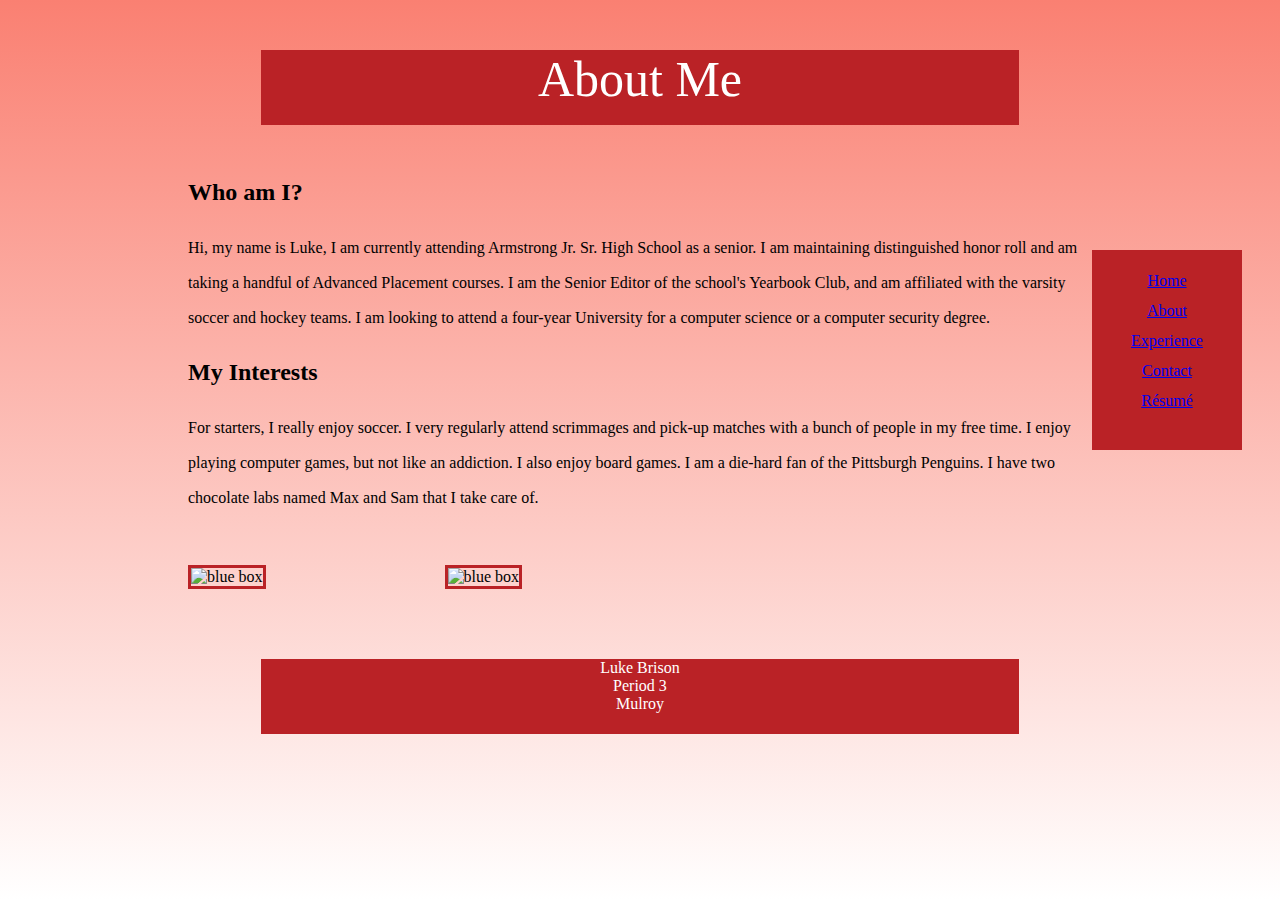
==== about.html @ 95a01dd7 "Update about.html" ====
<!DOCTYPE html>
<html>

<head>

<title>About - Luke Brison</title>

<link rel="stylesheet" type = "text/css" href = "style.css">

</head>
<div id = "wrapper">
<body>
		<div id = "header">
		<p>About Me</p>
		</div>
		<div id = "sidebar">
		<p><a href = "index.html">Home</a><br/>
		<a href = "about.html">About</a><br/>
		<a href = "experience.html">Experience</a><br/>
		<a href = "contact.html">Contact</a><br/>
		<a href = "resume.html">Résumé</a>
		</p>
		</div>
		<div id = "content">
		<h2>Who am I?</h2>
		<p>Hi, my name is Luke, I am currently attending Armstrong Jr. Sr. High School as a senior. I am maintaining distinguished honor roll and am taking a handful of Advanced Placement courses. I am the Senior Editor of the school's Yearbook Club, and am affiliated with the varsity soccer and hockey teams. I am looking to attend a four-year University for a computer science or a computer security degree.</p>
		<h2>My Interests</h2>
		<p>For starters, I really enjoy soccer. I very regularly attend scrimmages and pick-up matches with a bunch of people in my free time. I enjoy playing computer games, but not like an addiction. I also enjoy board games. I am a die-hard fan of the Pittsburgh Penguins. I have two chocolate labs named Max and Sam that I take care of.</p>
		</div>
		<div id = "imagehome">
		<img src = "family.jpg" alt="blue box" height="320" width="375" style= "margin-right: 175px; border: 3px solid #ba2226"/>
		<img src = "images/dog.jpg" alt="blue box" height="325" width="320" style="border: 3px solid #ba2226"/>
		</div>
		<div id = "footer">
		<p>Luke Brison<br/>Period 3<br/>Mulroy</p>
		</div>
	</div>
</body>
</html>
---- style.css ----
body{
		font-family: "Century Gothic";
}
html{
		height: 100%;
		background: -webkit-linear-gradient(#FA8072, #FFFFFF);
		margin: 0;
		background-repeat: no-repeat;
		background-attachment: fixed;
}
#header{
		
		background-color: #ba2226;
		height: 75px;
		margin: auto;
		width: 60%;
		font-size: 50px;
		color: white;
		text-align: center;
}

#sidebar{
		text-align: center;
		color: white;
		line-height: 30px;
		background-color: #ba2226;
		height: 200px;
		width: 150px;
		float: right;
		margin-top: 125px;
		margin-right: 30px;
}
#content{
		margin-left: 180px;
		margin-top: 50px;
		margin-right: 185px;
		margin-bottom: 50px;
		line-height: 35px;
}

#imagehome{
		margin-left: 180px;
		margin-top: 50px;
		margin-bottom: 70px;
		display: block;
}

#footer{
		background-color: #ba2226;
		height: 75px;
		margin: auto;
		width: 60%;
		color: white;
		text-align: center;
}
#contact{
		text-align: center;
		margin-left: 180px;
		margin-top: 50px;
		margin-right: 185px;
		margin-bottom: 50px;
		line-height: 35px;
}

a:hover{

font-weight:bold;
text-decoration:underline;

}
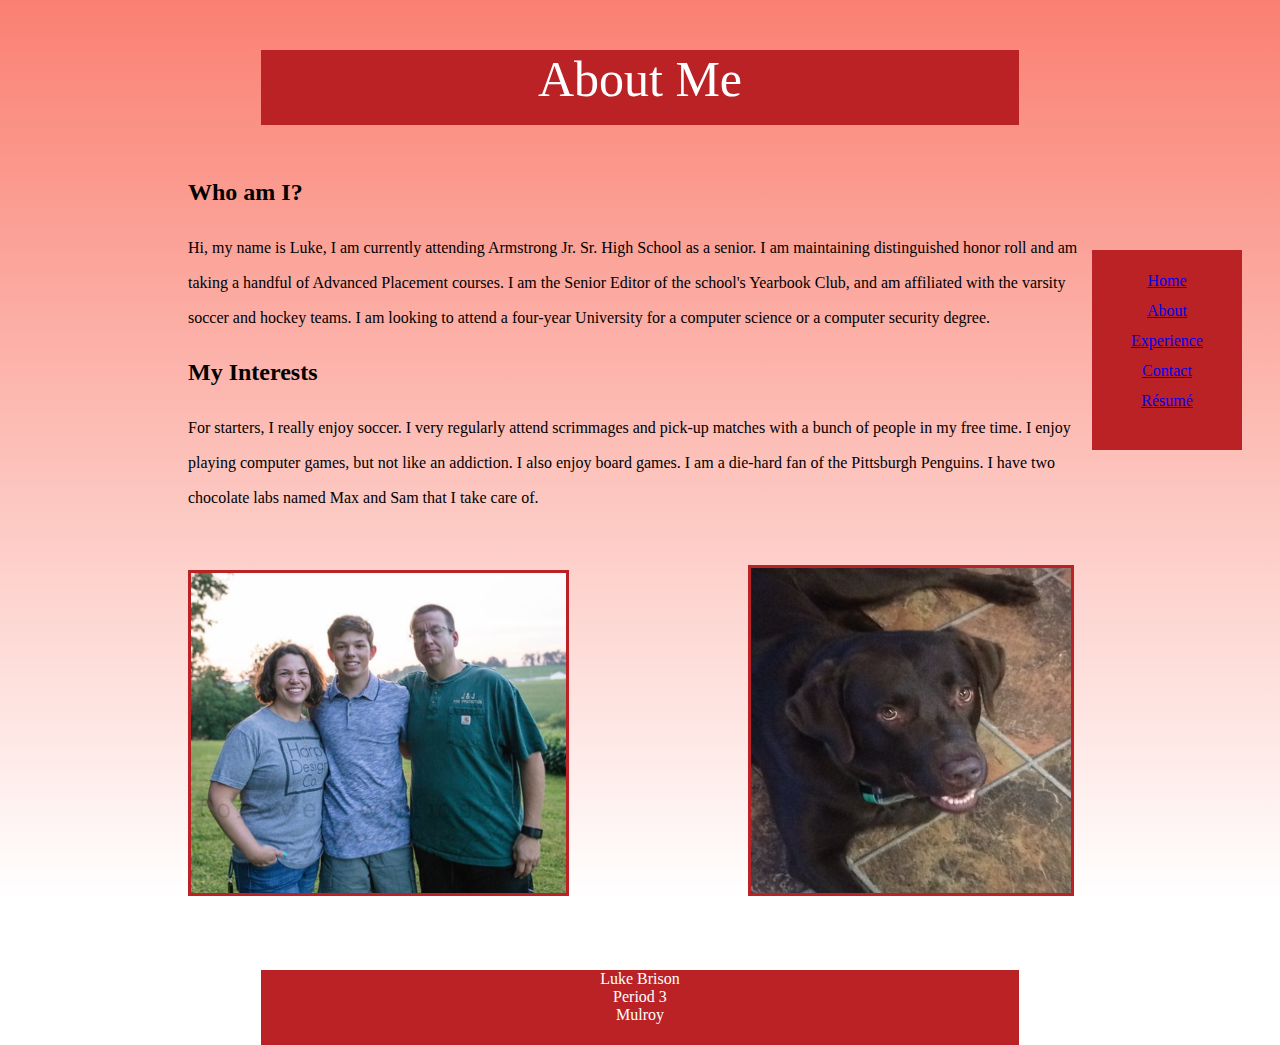
==== commit e444b63a: "Update about.html" ====
--- a/about.html
+++ b/about.html
@@ -28,8 +28,8 @@
 		<p>For starters, I really enjoy soccer. I very regularly attend scrimmages and pick-up matches with a bunch of people in my free time. I enjoy playing computer games, but not like an addiction. I also enjoy board games. I am a die-hard fan of the Pittsburgh Penguins. I have two chocolate labs named Max and Sam that I take care of.</p>
 		</div>
 		<div id = "imagehome">
-		<img src = "family.jpg" alt="blue box" height="320" width="375" style= "margin-right: 175px; border: 3px solid #ba2226"/>
-		<img src = "images/dog.jpg" alt="blue box" height="325" width="320" style="border: 3px solid #ba2226"/>
+		<img src = "images/family.JPG" alt="blue box" height="320" width="375" style= "margin-right: 175px; border: 3px solid #ba2226"/>
+		<img src = "images/dog.JPG" alt="blue box" height="325" width="320" style="border: 3px solid #ba2226"/>
 		</div>
 		<div id = "footer">
 		<p>Luke Brison<br/>Period 3<br/>Mulroy</p>
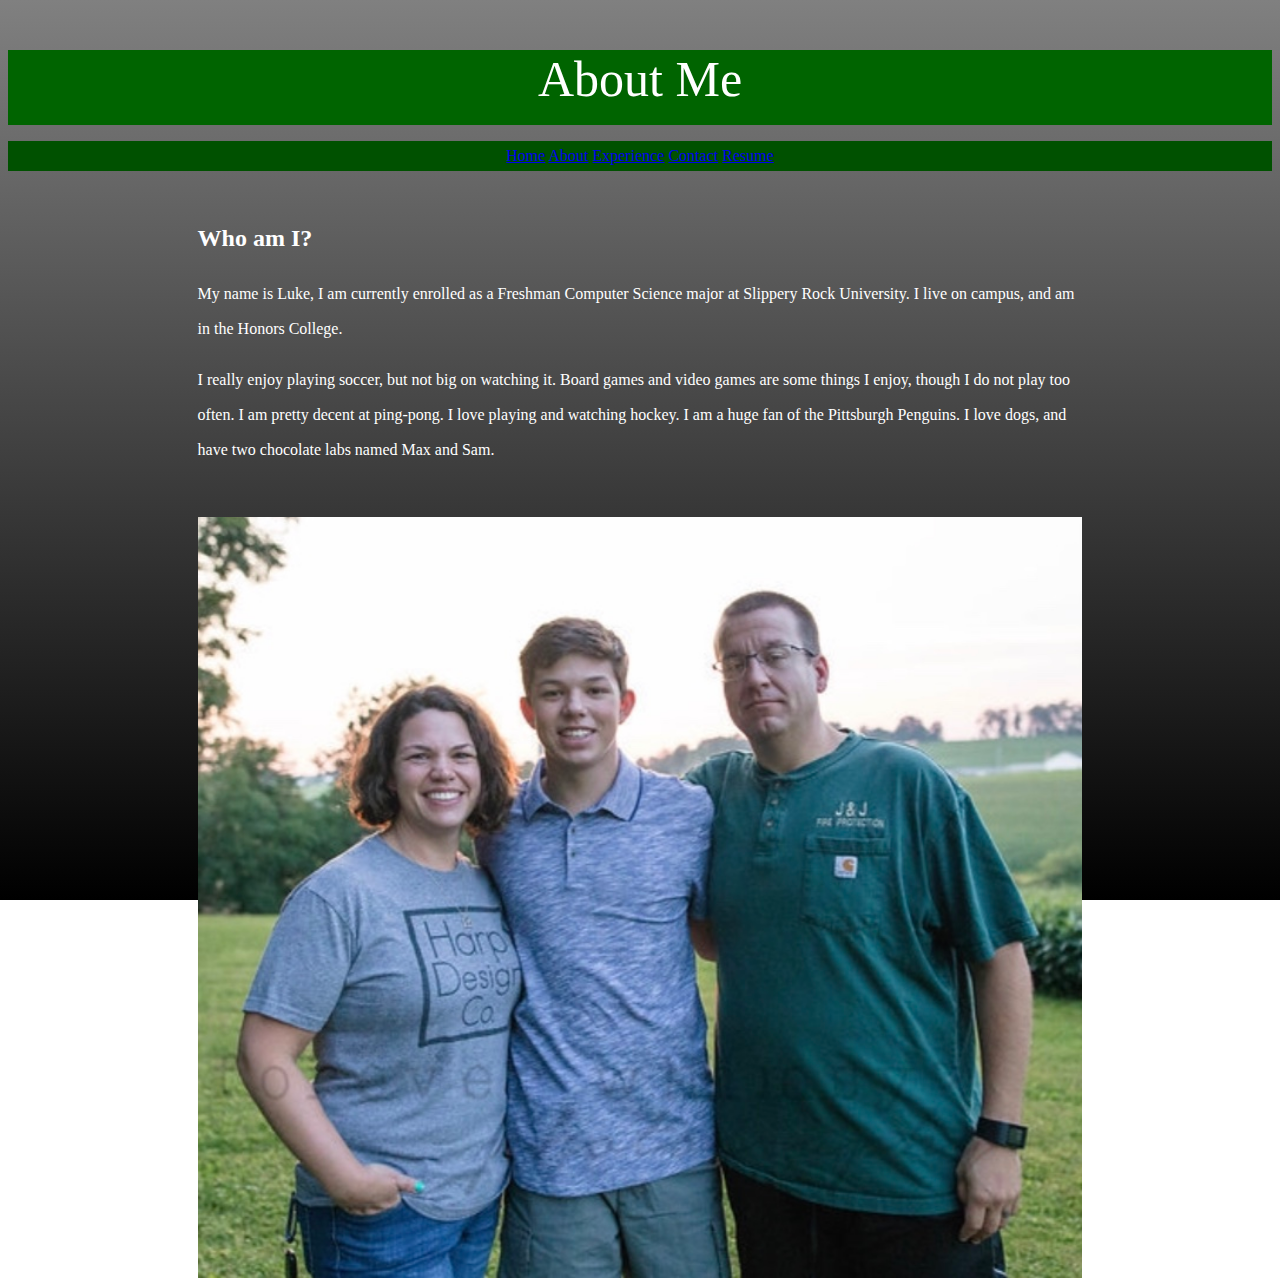
==== commit 00d29580: "Add files via upload" ====
--- a/about.html
+++ b/about.html
@@ -8,33 +8,25 @@
 <link rel="stylesheet" type = "text/css" href = "style.css">
 
 </head>
-<div id = "wrapper">
 <body>
 		<div id = "header">
 		<p>About Me</p>
 		</div>
 		<div id = "sidebar">
-		<p><a href = "index.html">Home</a><br/>
-		<a href = "about.html">About</a><br/>
-		<a href = "experience.html">Experience</a><br/>
-		<a href = "contact.html">Contact</a><br/>
-		<a href = "resume.html">Résumé</a>
+		<p><a href = "index.html">Home</a>
+		<a href = "about.html">About</a>
+		<a href = "experience.html">Experience</a>
+		<a href = "contact.html">Contact</a>
+		<a href = "resume.html">Resume</a>
 		</p>
 		</div>
 		<div id = "content">
 		<h2>Who am I?</h2>
-		<p>Hi, my name is Luke, I am currently attending Armstrong Jr. Sr. High School as a senior. I am maintaining distinguished honor roll and am taking a handful of Advanced Placement courses. I am the Senior Editor of the school's Yearbook Club, and am affiliated with the varsity soccer and hockey teams. I am looking to attend a four-year University for a computer science or a computer security degree.</p>
-		<h2>My Interests</h2>
-		<p>For starters, I really enjoy soccer. I very regularly attend scrimmages and pick-up matches with a bunch of people in my free time. I enjoy playing computer games, but not like an addiction. I also enjoy board games. I am a die-hard fan of the Pittsburgh Penguins. I have two chocolate labs named Max and Sam that I take care of.</p>
+		<p>My name is Luke, I am currently enrolled as a Freshman Computer Science major at Slippery Rock University. I live on campus, and am in the Honors College.</p>
+		<p>I really enjoy playing soccer, but not big on watching it. Board games and video games are some things I enjoy, though I do not play too often. I am  pretty decent at ping-pong. I love playing and watching hockey. I am a huge fan of the Pittsburgh Penguins. I love dogs, and have two chocolate labs named Max and Sam.</p>
 		</div>
 		<div id = "imagehome">
-		<img src = "images/family.JPG" alt="blue box" height="320" width="375" style= "margin-right: 175px; border: 3px solid #ba2226"/>
-		<img src = "images/dog.JPG" alt="blue box" height="325" width="320" style="border: 3px solid #ba2226"/>
+		<img src = "images/family.JPG" alt="blue box" width="100%"/>
 		</div>
-		<div id = "footer">
-		<p>Luke Brison<br/>Period 3<br/>Mulroy</p>
-		</div>
-	</div>
 </body>
 </html>
-	
--- a/style.css
+++ b/style.css
@@ -1,19 +1,20 @@
 body{
 		font-family: "Century Gothic";
+		color: white;
 }
 html{
 		height: 100%;
-		background: -webkit-linear-gradient(#FA8072, #FFFFFF);
+		background: -webkit-linear-gradient(#808080, #000000);
 		margin: 0;
 		background-repeat: no-repeat;
 		background-attachment: fixed;
 }
 #header{
-		
-		background-color: #ba2226;
+
+		background-color: #006400;
 		height: 75px;
-		margin: auto;
-		width: 60%;
+		margin: 0;
+		width: 100%;
 		font-size: 50px;
 		color: white;
 		text-align: center;
@@ -23,41 +24,32 @@
 		text-align: center;
 		color: white;
 		line-height: 30px;
-		background-color: #ba2226;
-		height: 200px;
-		width: 150px;
-		float: right;
-		margin-top: 125px;
-		margin-right: 30px;
+		background-color: #005100;
+		height: 35%;
+		width: 100%;
+		/*float: right;*/
+		/*margin-top: 125px;*/
+		/*margin-right: 30px;*/
 }
 #content{
-		margin-left: 180px;
+		margin-left: 15%;
 		margin-top: 50px;
-		margin-right: 185px;
+		margin-right: 15%;
 		margin-bottom: 50px;
 		line-height: 35px;
 }
 
 #imagehome{
-		margin-left: 180px;
-		margin-top: 50px;
-		margin-bottom: 70px;
+		margin-right: 15%;
+		margin-left: 15%;
 		display: block;
 }
 
-#footer{
-		background-color: #ba2226;
-		height: 75px;
-		margin: auto;
-		width: 60%;
-		color: white;
-		text-align: center;
-}
 #contact{
 		text-align: center;
-		margin-left: 180px;
+		margin-left: 15%;
 		margin-top: 50px;
-		margin-right: 185px;
+		margin-right: 15%;
 		margin-bottom: 50px;
 		line-height: 35px;
 }
@@ -67,4 +59,36 @@
 font-weight:bold;
 text-decoration:underline;
 
-}+}
+
+.rslides {
+  position: relative;
+  list-style: none;
+  overflow: hidden;
+  width: 100%;
+  padding: 0;
+  margin: 0;
+  }
+
+.rslides li {
+  -webkit-backface-visibility: hidden;
+  position: absolute;
+  display: none;
+  width: 100%;
+  left: 0;
+  top: 0;
+  }
+
+.rslides li:first-child {
+  position: relative;
+  display: block;
+  float: left;
+  }
+
+.rslides img {
+  display: block;
+  height: auto;
+  float: left;
+  width: 100%;
+  border: 0;
+  }
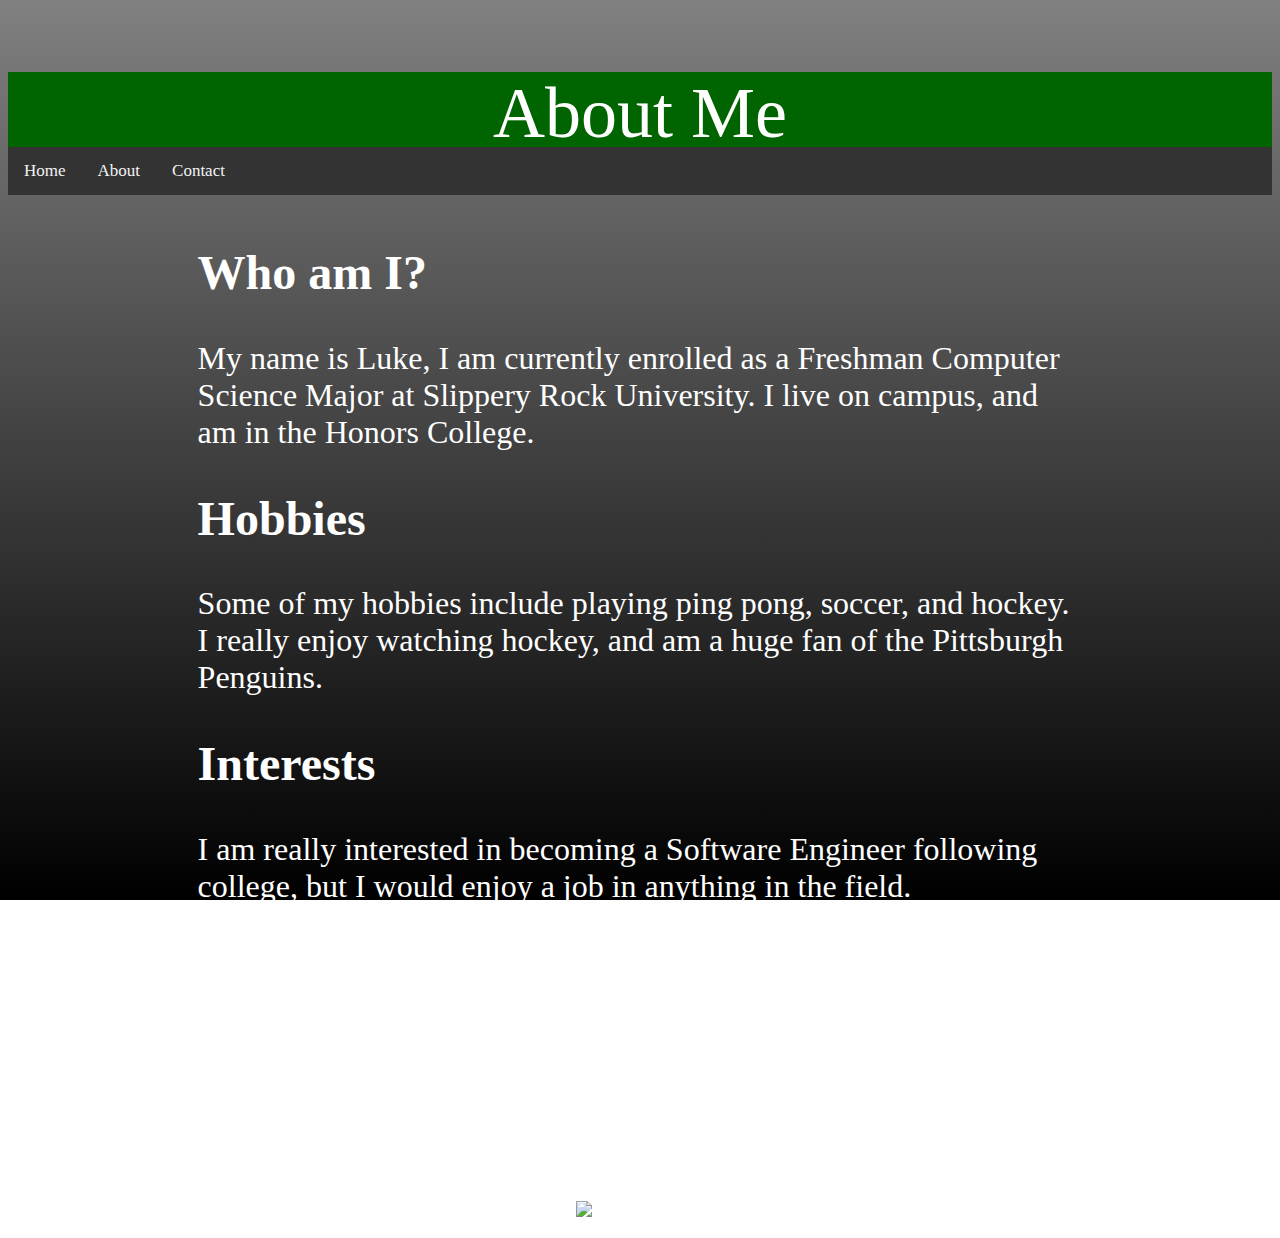
==== commit 29d3c5d8: "Add files via upload" ====
--- a/about.html
+++ b/about.html
@@ -12,21 +12,33 @@
 		<div id = "header">
 		<p>About Me</p>
 		</div>
-		<div id = "sidebar">
-		<p><a href = "index.html">Home</a>
-		<a href = "about.html">About</a>
-		<a href = "experience.html">Experience</a>
-		<a href = "contact.html">Contact</a>
-		<a href = "resume.html">Resume</a>
-		</p>
+		<div class="topnav">
+				<a href = "index.html">Home</a>
+				<a href = "about.html">About</a>
+				<a href = "contact.html">Contact</a>
 		</div>
 		<div id = "content">
 		<h2>Who am I?</h2>
-		<p>My name is Luke, I am currently enrolled as a Freshman Computer Science major at Slippery Rock University. I live on campus, and am in the Honors College.</p>
-		<p>I really enjoy playing soccer, but not big on watching it. Board games and video games are some things I enjoy, though I do not play too often. I am  pretty decent at ping-pong. I love playing and watching hockey. I am a huge fan of the Pittsburgh Penguins. I love dogs, and have two chocolate labs named Max and Sam.</p>
+		<p>My name is Luke, I am currently enrolled as a Freshman Computer Science Major 
+			at Slippery Rock University. I live on campus, and am in the Honors College.</p>
+		<h2>Hobbies</h2>
+		<p>
+			Some of my hobbies include playing ping pong, soccer, and hockey. I really enjoy
+			watching hockey, and am a huge fan of the Pittsburgh Penguins.
+		</p>
+		<h2>Interests</h2>
+		<p>
+			I am really interested in becoming a Software Engineer following college, but I would
+			enjoy a job in anything in the field.
+		</p>
+		<h2>Involvement</h2>
+		<p>
+			As mentioned, I am a member of the SRU Honors College. I am involved in the house council
+			on campus, and take and upload notes for the Office of Disabilities and Services. 
+		</p>
 		</div>
-		<div id = "imagehome">
-		<img src = "images/family.JPG" alt="blue box" width="100%"/>
+		<div id = "imagehome" style = "text-align:center">
+		<img src = "images/nola.JPG" alt="blue box" width="50%"/>
 		</div>
 </body>
 </html>
--- a/style.css
+++ b/style.css
@@ -1,5 +1,6 @@
 body{
 		font-family: "Century Gothic";
+		font-size: 32px;
 		color: white;
 }
 html{
@@ -15,7 +16,7 @@
 		height: 75px;
 		margin: 0;
 		width: 100%;
-		font-size: 50px;
+		font-size: 72px;
 		color: white;
 		text-align: center;
 }
@@ -23,7 +24,6 @@
 #sidebar{
 		text-align: center;
 		color: white;
-		line-height: 30px;
 		background-color: #005100;
 		height: 35%;
 		width: 100%;
@@ -36,7 +36,6 @@
 		margin-top: 50px;
 		margin-right: 15%;
 		margin-bottom: 50px;
-		line-height: 35px;
 }
 
 #imagehome{
@@ -51,7 +50,6 @@
 		margin-top: 50px;
 		margin-right: 15%;
 		margin-bottom: 50px;
-		line-height: 35px;
 }
 
 a:hover{
@@ -60,35 +58,29 @@
 text-decoration:underline;
 
 }
-
-.rslides {
-  position: relative;
-  list-style: none;
-  overflow: hidden;
-  width: 100%;
-  padding: 0;
-  margin: 0;
+.topnav {
+	background-color: #333;
+	overflow: hidden;
   }
-
-.rslides li {
-  -webkit-backface-visibility: hidden;
-  position: absolute;
-  display: none;
-  width: 100%;
-  left: 0;
-  top: 0;
+  
+  /* Style the links inside the navigation bar */
+  .topnav a {
+	float: left;
+	color: #f2f2f2;
+	text-align: center;
+	padding: 14px 16px;
+	text-decoration: none;
+	font-size: 17px;
   }
-
-.rslides li:first-child {
-  position: relative;
-  display: block;
-  float: left;
+  
+  /* Change the color of links on hover */
+  .topnav a:hover {
+	background-color: #ddd;
+	color: black;
   }
-
-.rslides img {
-  display: block;
-  height: auto;
-  float: left;
-  width: 100%;
-  border: 0;
+  
+  /* Add a color to the active/current link */
+  .topnav a.active {
+	background-color: #4CAF50;
+	color: white;
   }
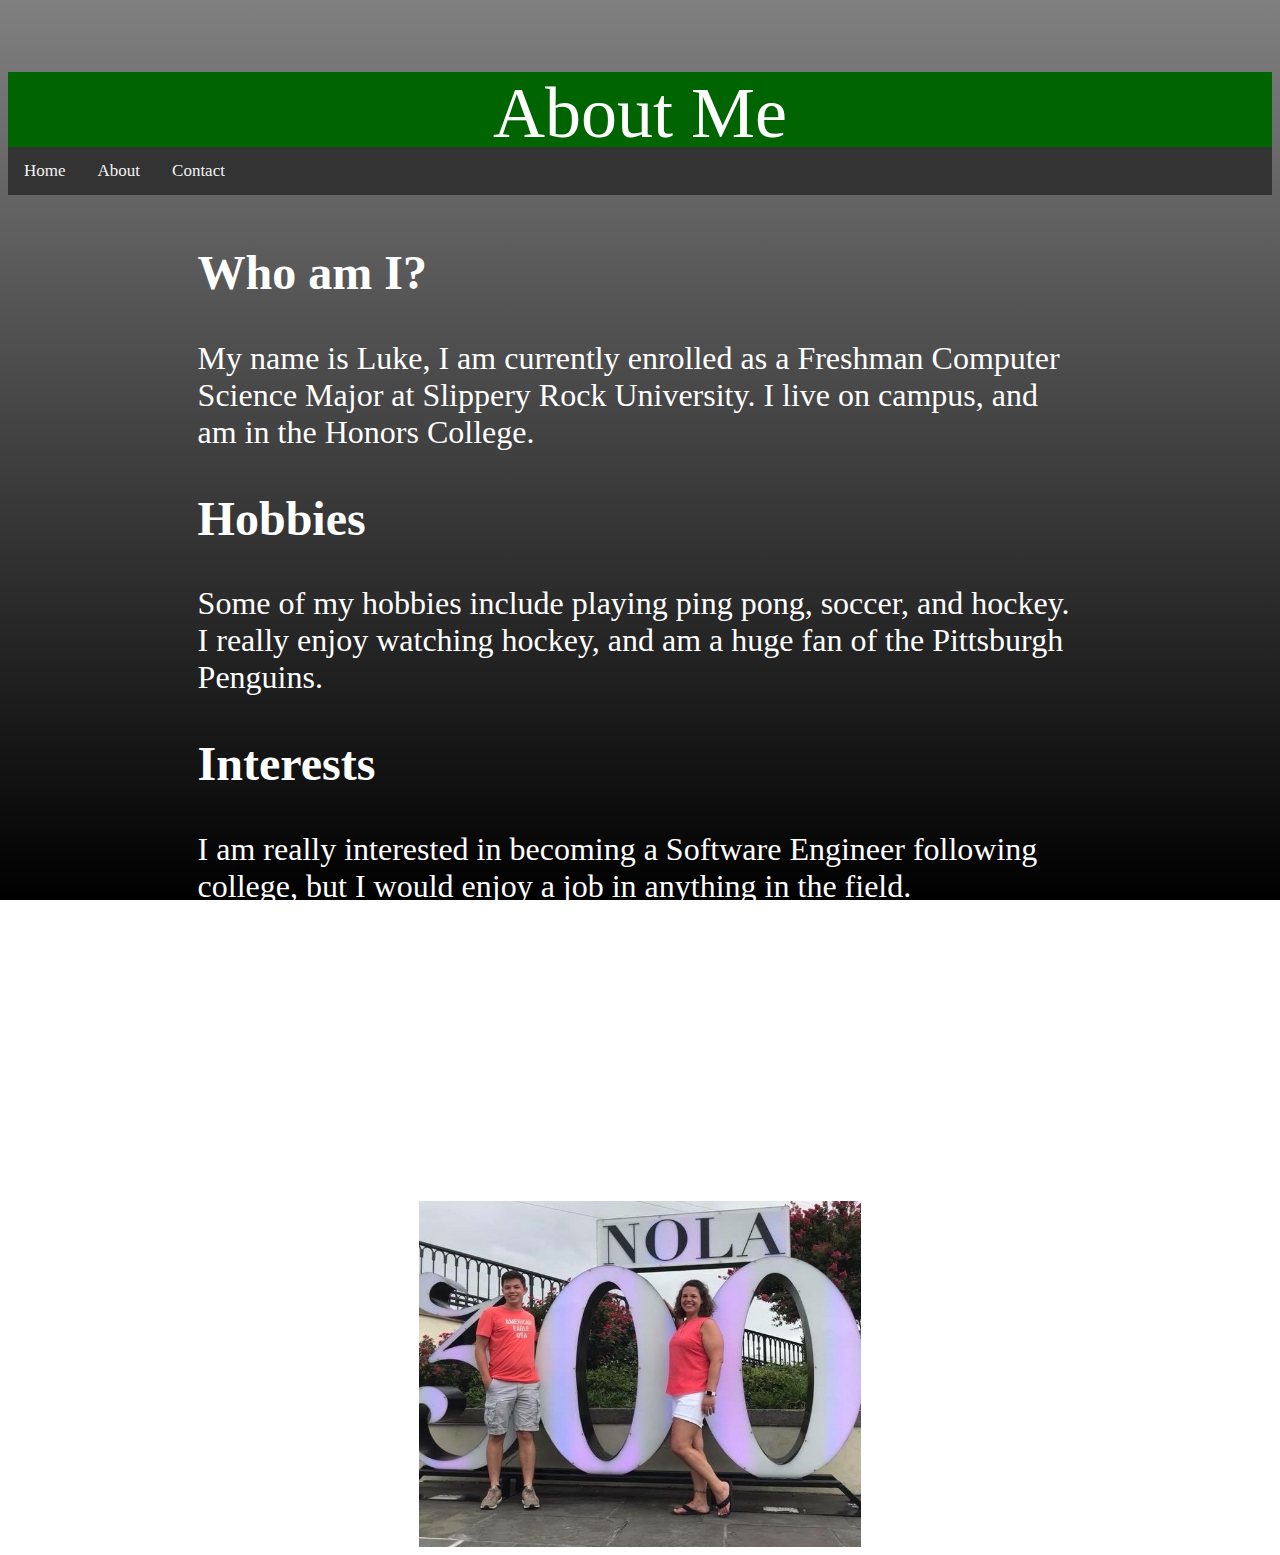
==== commit 1d0f0239: "Update about.html" ====
--- a/about.html
+++ b/about.html
@@ -38,7 +38,7 @@
 		</p>
 		</div>
 		<div id = "imagehome" style = "text-align:center">
-		<img src = "images/nola.JPG" alt="blue box" width="50%"/>
+		<img src = "images/nola.jpg" alt="blue box" width="50%"/>
 		</div>
 </body>
 </html>
